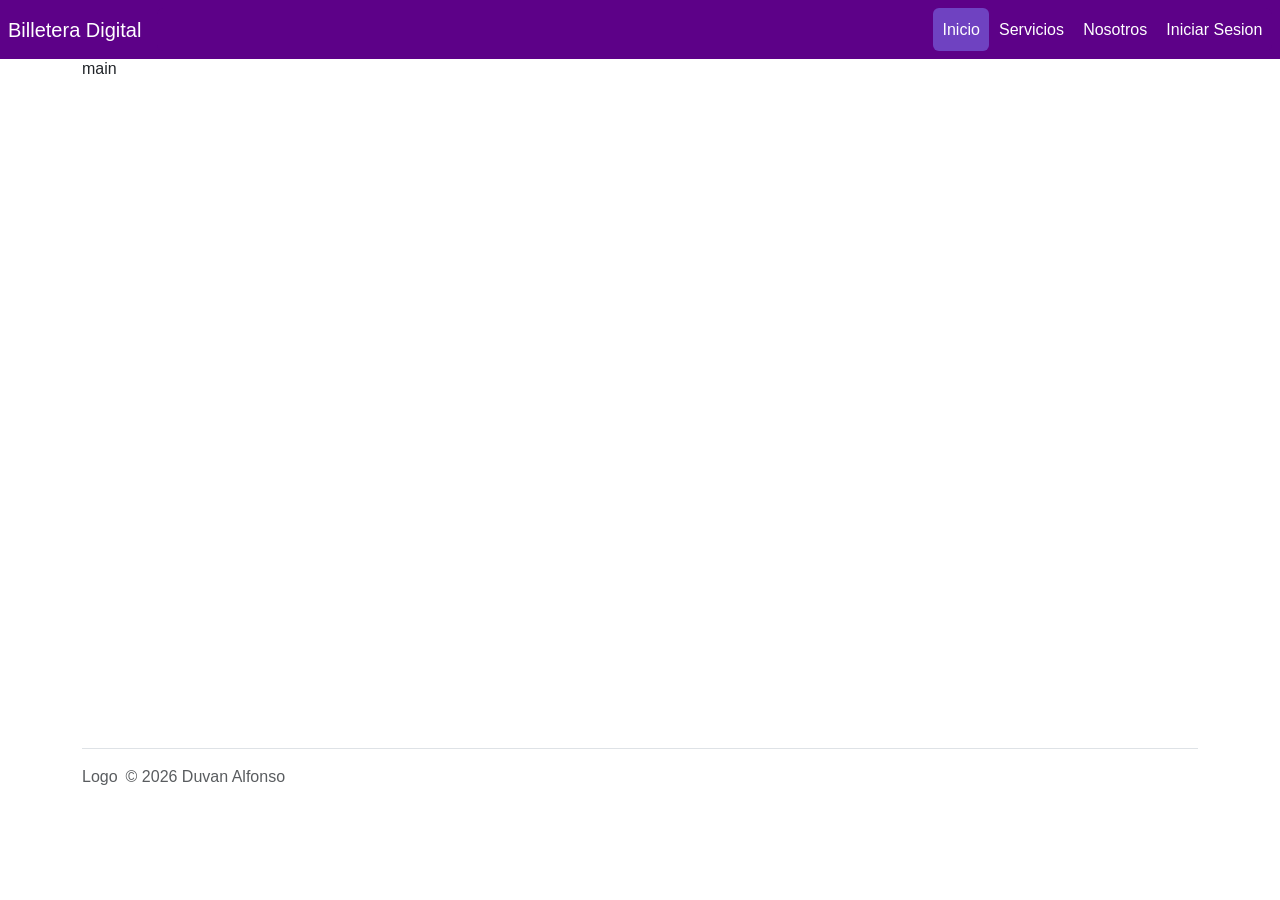
==== index.html @ b3a07276 "Creacion de repositorio" ====
<!DOCTYPE html>
<html lang="en">
<head>
  <meta charset="UTF-8">
  <meta name="viewport" content="width=device-width, initial-scale=1.0">
  
  <link rel="preconnect" href="https://fonts.googleapis.com" />
  <link rel="preconnect" href="https://fonts.gstatic.com" crossorigin />
  <link
    href="https://fonts.googleapis.com/css2?family=Google+Sans:ital,opsz,wght@0,17..18,400..700;1,17..18,400..700&family=Open+Sans:ital,wght@0,300..800;1,300..800&family=Roboto:ital,wght@0,100..900;1,100..900&display=swap"
    rel="stylesheet" />

  <link href="https://cdn.jsdelivr.net/npm/bootstrap@5.3.8/dist/css/bootstrap.min.css" rel="stylesheet"
    integrity="sha384-sRIl4kxILFvY47J16cr9ZwB07vP4J8+LH7qKQnuqkuIAvNWLzeN8tE5YBujZqJLB" crossorigin="anonymous" />
  
    <link rel="stylesheet" href="assets/css/index.css">
  <title>Billetera digital</title>
</head>
<body class="container">
  <header class="d-flex flex-wrap justify-content-center py-3 mb-4 border-bottom">
    <nav class="navbar navbar-expand-md w-100 navbar-dark py-2 fixed-top">
      <div class="container-fluid px-2">
        <a href="#" class="text-decoration-none navbar-brand">
          <span>Billetera Digital</span>
        </a>
        <button class="navbar-toggler" type="button" data-bs-toggle="collapse" data-bs-target="#header-navbar" aria-controls="header-navbar" aria-expanded="false" aria-label="Toggle navigation">
          <span class="navbar-toggler-icon"></span>
        </button>
        <div class="collapse navbar-collapse justify-content-end rounded mt-3 mt-md-0" id="header-navbar">
          <ul class="nav nav-pills navbar-nav">
            <li class="nav-item"><a href="#" class="nav-link active">Inicio</a></li>
            <li class="nav-item"><a href="#" class="nav-link">Servicios</a></li>
            <li class="nav-item"><a href="#" class="nav-link">Nosotros</a></li>
            <li class="nav-item"><a href="pages/login.html" class="nav-link">Iniciar Sesion</a></li>
          </ul>
        </div>
      </div>
    </nav>
  </header>
  <main>
    main
  </main>
  <footer class="d-flex flex-wrap justify-content-between align-items-center py-3 mt-3 border-top">
    <div class="col-md-4 d-flex align-items-center">
      <a href="/" class="mb-3 me-2 mb-md-0 text-body-secondary text-decoration-none lh-1">Logo</a>
      <span class="mb-3 mb-md-0 text-body-secondary">© 2026 Duvan Alfonso</span>
    </div>
    <ul class="nav col-md-4 justify-content-end list-unstyled d-flex">
      <li class="ms-3"><a href="#"><img height="24px" src="https://cdn-icons-png.flaticon.com/128/87/87390.png" alt=""></a></li>
      <li class="ms-3"><a href="#"><img height="24px" src="https://cdn-icons-png.flaticon.com/128/1384/1384005.png" alt=""></a></li>
    </ul>
  </footer>

    <script src="https://cdn.jsdelivr.net/npm/bootstrap@5.3.8/dist/js/bootstrap.bundle.min.js"
    integrity="sha384-FKyoEForCGlyvwx9Hj09JcYn3nv7wiPVlz7YYwJrWVcXK/BmnVDxM+D2scQbITxI"
    crossorigin="anonymous"></script>
</body>
</html>
---- assets/css/index.css ----
* {
  margin: 0;
  padding: 0;
  box-sizing: border-box;
  font-family: Open-Sans, sans-serif;
}

:root {
  --texto: #110e0e;
  --enlace: rgb(71, 28, 168);
  --link-active: #471ca8;
  --link-hover: #6f42c1;
}

main {
  height: 75dvh;
}

.navbar {
  background-color: #5d0188;
}

.navbar-collapse {
  background-color: #5d0188;
}

.nav-pills .nav-item .nav-link {
  color: #fff;
  padding: 0.6rem;
}

.nav-pills .nav-link.active {
  background-color: var(--link-hover);
}

.navbar footer img {
  width: 24px;
}
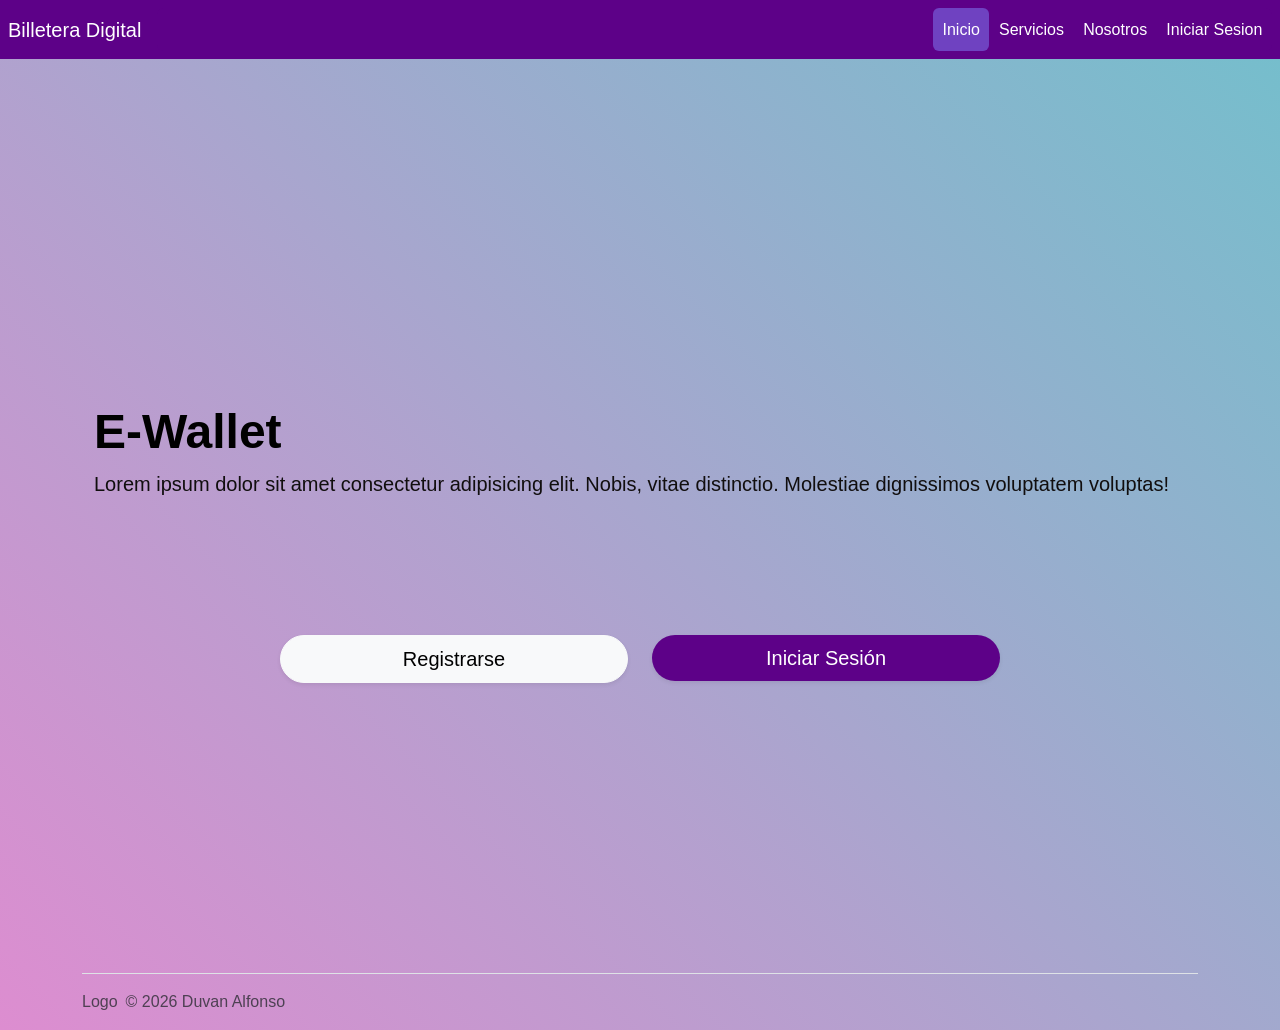
==== commit c5ecd545: "ADD Seccion contactos" ====
--- a/index.html
+++ b/index.html
@@ -14,6 +14,7 @@
     integrity="sha384-sRIl4kxILFvY47J16cr9ZwB07vP4J8+LH7qKQnuqkuIAvNWLzeN8tE5YBujZqJLB" crossorigin="anonymous" />
   
     <link rel="stylesheet" href="assets/css/index.css">
+    <link rel="stylesheet" href="assets/css/style.css">
   <title>Billetera digital</title>
 </head>
 <body class="container">
@@ -38,7 +39,26 @@
     </nav>
   </header>
   <main>
-    main
+    <div class="container-fluid">
+      <div class="row content-center">
+        <div class="col-12 py-5 my-5">
+          <h1 class="display-5 fw-bold text-body-emphasis">E-Wallet</h1>
+          <div class="col-12">
+            <p class="lead">Lorem ipsum dolor sit amet consectetur adipisicing elit. Nobis, vitae distinctio. Molestiae dignissimos voluptatem voluptas!</p>
+          </div>
+        </div>
+        <div class="col-11 col-sm-11 col-md-8 col-md-6 mt-auto mx-auto py-4">
+          <div class="row">
+            <div class="col-6 text-center">
+              <a href="pages/register.html" class="btn btn-light btn-lg shadow-sm">Registrarse</a>
+            </div>
+            <div class="col-6">
+              <a href="pages/login.html" class="btn btn-primary btn-lg shadow-sm">Iniciar Sesión</a>
+            </div>
+          </div>
+        </div>
+      </div>
+    </div>
   </main>
   <footer class="d-flex flex-wrap justify-content-between align-items-center py-3 mt-3 border-top">
     <div class="col-md-4 d-flex align-items-center">
--- a/assets/css/style.css
+++ b/assets/css/style.css
@@ -0,0 +1,89 @@
+@import url("https://fonts.googleapis.com/css2?family=PT+Sans:ital,wght@0,400;0,700;1,400;1,700&display=swap");
+
+* {
+  padding: 0;
+  margin: 0;
+  box-sizing: border-box;
+  font-family: Open-Sans, sans-serif;
+}
+
+:root {
+  --texto: #110e0e;
+  --enlace: rgb(71, 28, 168);
+}
+
+body {
+  background-image: linear-gradient(
+    45deg,
+    rgb(221, 141, 208),
+    rgb(115, 191, 204)
+  );
+  color: var(--texto);
+}
+
+h1,
+h2,
+h3,
+h4,
+h5,
+h6 {
+  font-family: "PT Sans", sans-serif;
+}
+
+.btn-primary {
+  background-color: #5d0188;
+  border: none;
+  border-radius: 2rem;
+  transition: transform 0.2s;
+  width: 100%;
+}
+
+.btn-light {
+  border-radius: 2rem;
+  width: 100%;
+}
+
+.form-control {
+  background-color: #ffffff;
+  border: none;
+  border-radius: 22px;
+}
+
+.btn-primary:hover {
+  background-color: #450463;
+  border: none;
+}
+
+.my-btn {
+  --bs-btn-active-bg: #450463;
+  --bs-btn-hover-bg: #450463;
+}
+
+/* header */
+
+header h1 {
+  text-align: center;
+  font-size: 35px;
+  font-weight: 800;
+}
+
+/* main */
+main {
+  height: 100vh;
+  display: flex;
+  justify-content: center;
+  align-items: center;
+}
+
+a {
+  color: var(--enlace);
+}
+
+.style-none {
+  text-decoration: none;
+}
+
+/* footer */
+footer p {
+  text-align: center;
+}
